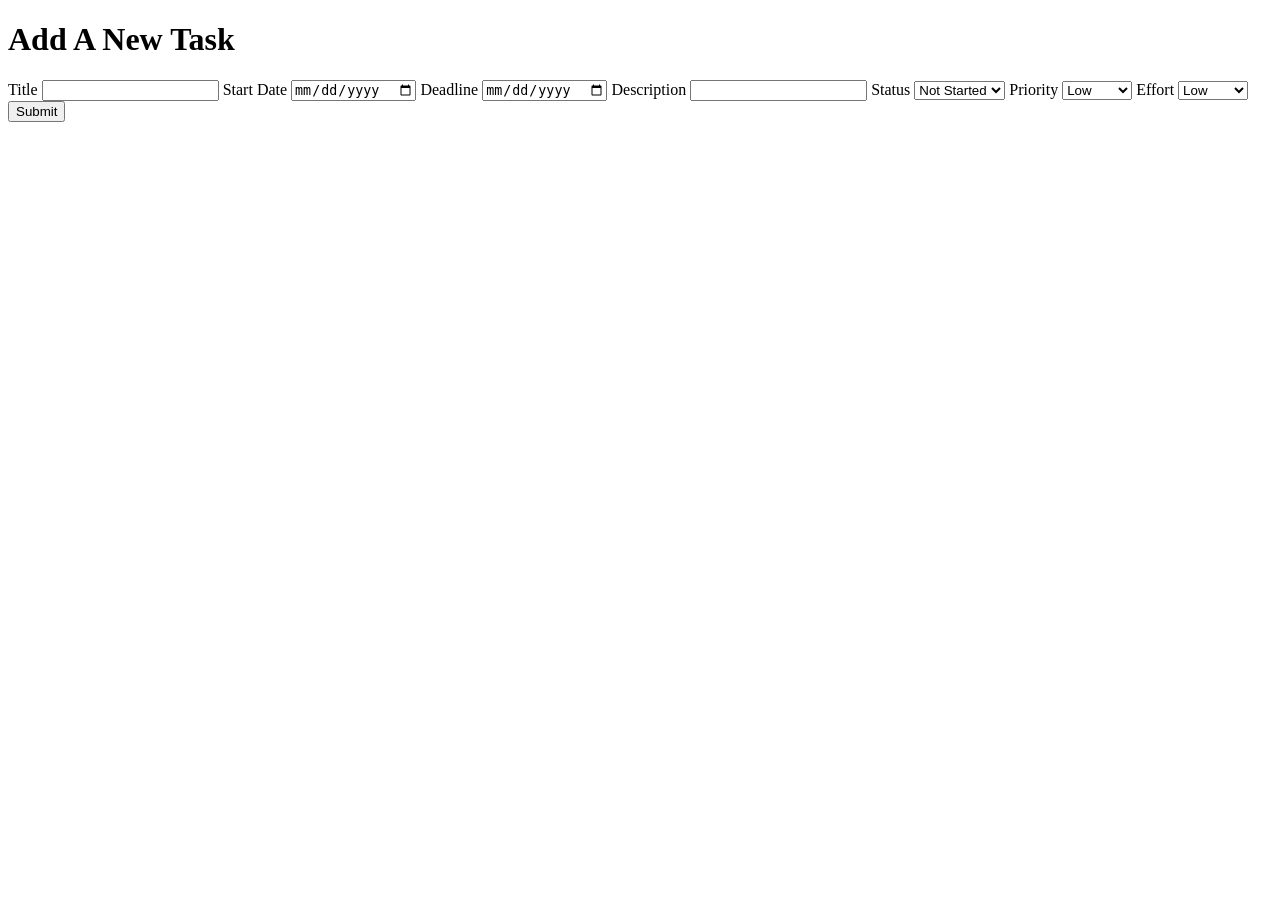
==== stackTrace/src/main/resources/static/newTask.html @ 7a6aa046 "bare front end started" ====
<!DOCTYPE html>
<html lang="en">
<head>
    <meta charset="UTF-8">
    <meta name="viewport" content="width=device-width, initial-scale=1.0">
    <title>StackTrace</title>
    <link rel="stylesheet" href="styles.css">
</head>
<body>
<div class="heading">
    <h1>Add A New Task</h1>
</div>
<div class="body">
    <form>
        <label for="title">Title</label>
        <input type="text" id="title" name="title" required>

        <label for="startDate">Start Date</label>
        <input type="date" id="startDate" name="startDate">

        <label for="deadline">Deadline</label>
        <input type="date" id="deadline" name="deadline" required>

        <label for="description">Description</label>
        <input type="text" id="description" name="description">

        <label for="status">Status</label>
        <select id="status" name="status">
            <option value="NOT_STARTED">Not Started</option>
            <option value="IN_PROGRESS">In Progress</option>
            <option value="COMPLETED">Completed</option>
        </select>

        <label for="priority">Priority</label>
        <select id="priority" name="priority">
            <option value="LOW">Low</option>
            <option value="MEDIUM">Medium</option>
            <option value="HIGH">High</option>
        </select>

        <label for="effort">Effort</label>
        <select id="effort" name="effort">
            <option value="LOW">Low</option>
            <option value="MEDIUM">Medium</option>
            <option value="HIGH">High</option>
        </select>

        <button type="submit" id="submitTaskButton">Submit</button>
    </form>
</div>


<script src="newTask.js"></script>
</body>
</html>
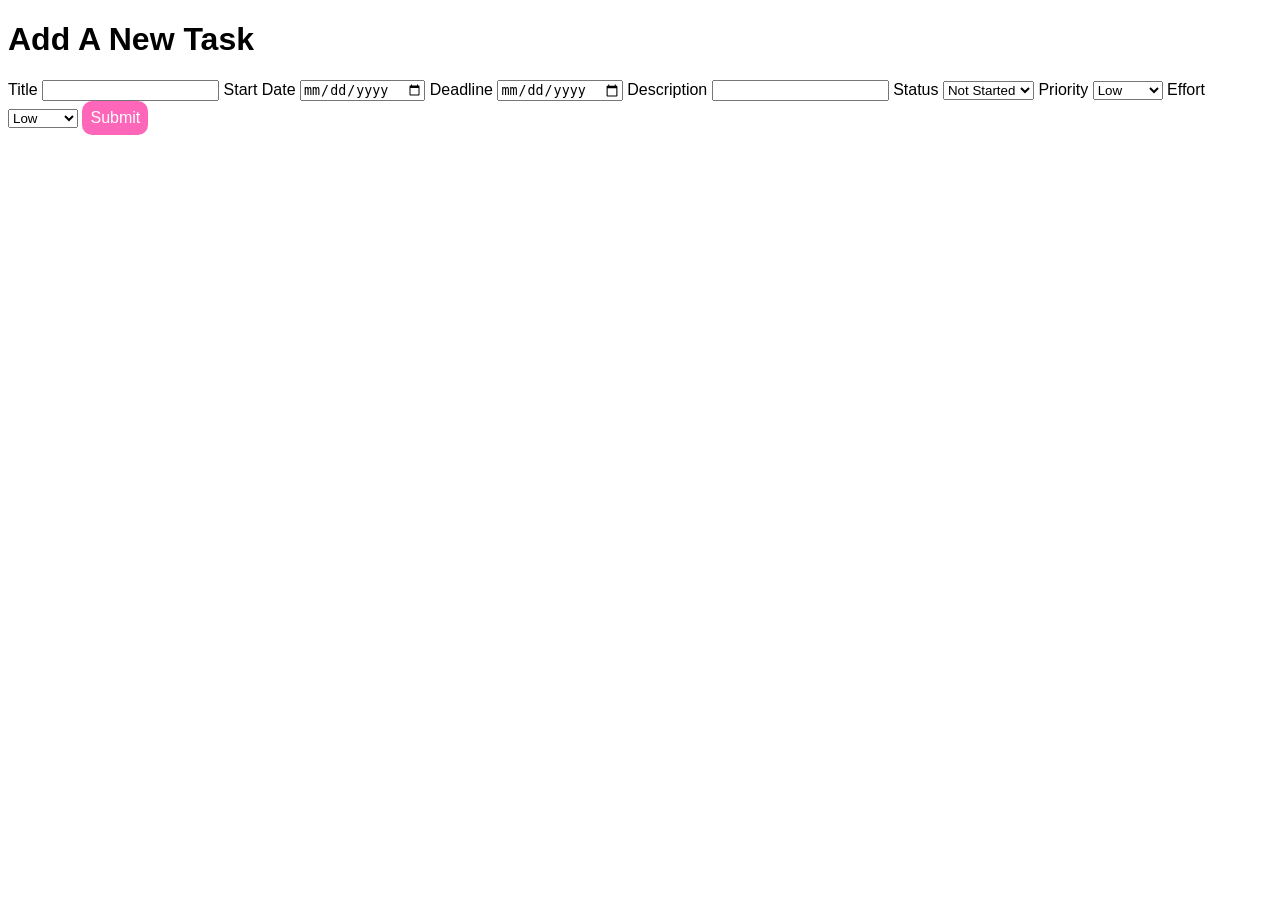
==== commit da7139be: "frontend done" ====
--- a/stackTrace/src/main/resources/static/newTask.html
+++ b/stackTrace/src/main/resources/static/newTask.html
@@ -10,7 +10,7 @@
 <div class="heading">
     <h1>Add A New Task</h1>
 </div>
-<div class="body">
+<div class="body" id="body">
     <form>
         <label for="title">Title</label>
         <input type="text" id="title" name="title" required>
--- a/stackTrace/src/main/resources/static/styles.css
+++ b/stackTrace/src/main/resources/static/styles.css
@@ -0,0 +1,38 @@
+body {
+    font-family: 'Inter', sans-serif;
+}
+
+.card {
+    border-radius: 15px;
+    box-shadow: 0 2px 6px rgba(0, 0, 0, 0.1);
+    padding: 20px;
+    margin-bottom: 16px;
+}
+
+.title {
+    font-size: 1.5rem;
+    font-weight: bold;
+}
+
+.subtitle {
+    font-size: 1.3rem;
+}
+
+p {
+    font-size: 1rem;
+}
+
+button {
+    background-color: #FE66BA;
+    color: white;
+    border: none;
+    border-radius: 10px;
+    padding: 8px;
+    cursor: pointer;
+    font-size: 1rem;
+    margin-right: 8px;
+}
+
+button:hover {
+    background-color: #DD1A79;
+}
